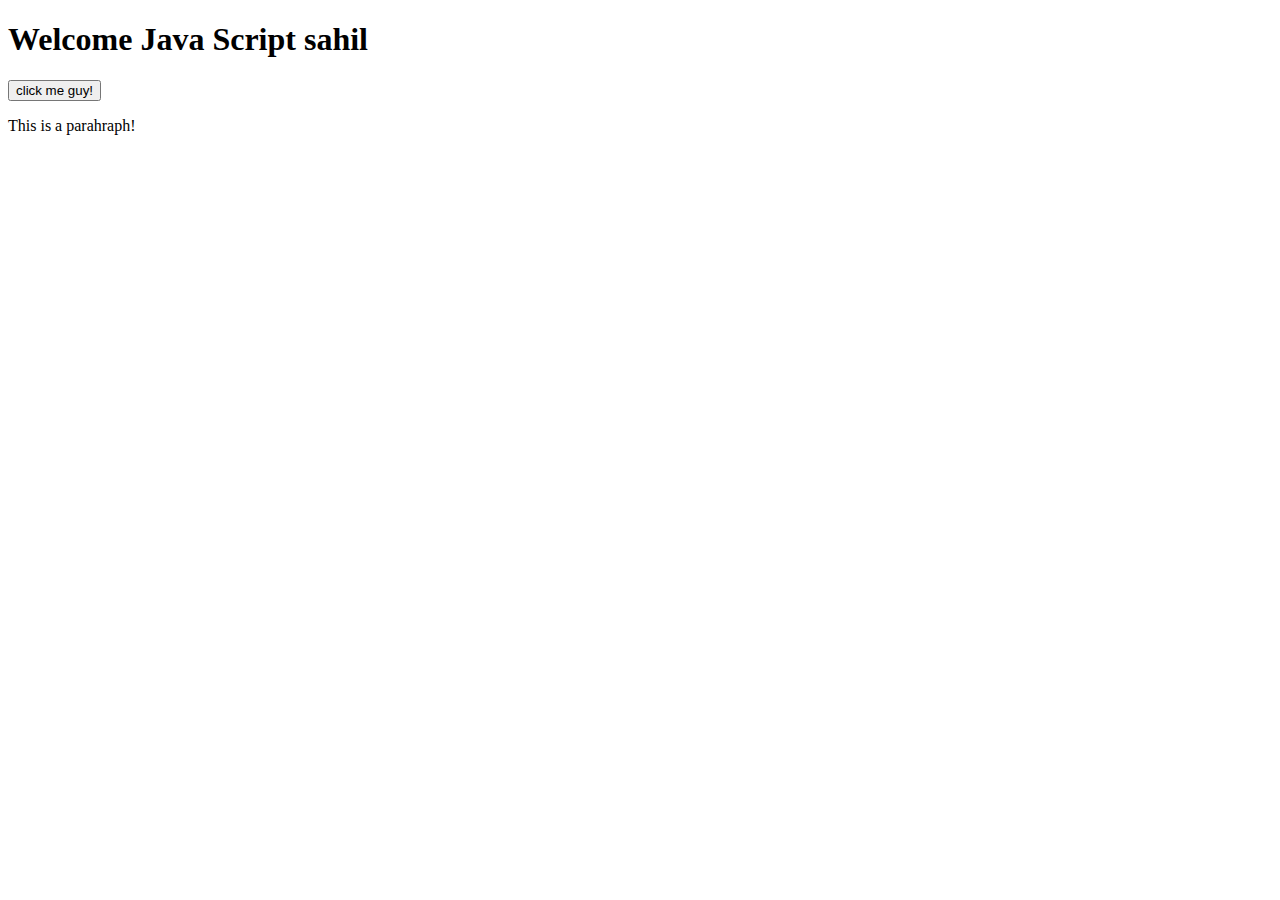
==== JavaScript Learn/index.html @ 1dc2f940 "Learning Javascript" ====
<!DOCTYPE html>
<html lang="en">
<head>
    <meta charset="UTF-8">
    <meta http-equiv="X-UA-Compatible" content="IE=edge">
    <meta name="viewport" content="width=device-width, initial-scale=1.0">
    <title>Document</title>
</head>
<body>
    <h1>Welcome Java Script sahil</h1>
    <div class="container">
        <button id="click">click me guy!</button>
    </div>
    <div class="container"><p>This is a parahraph!</p></div>


<script src="index.js">
 
</script>
</body>
</html>
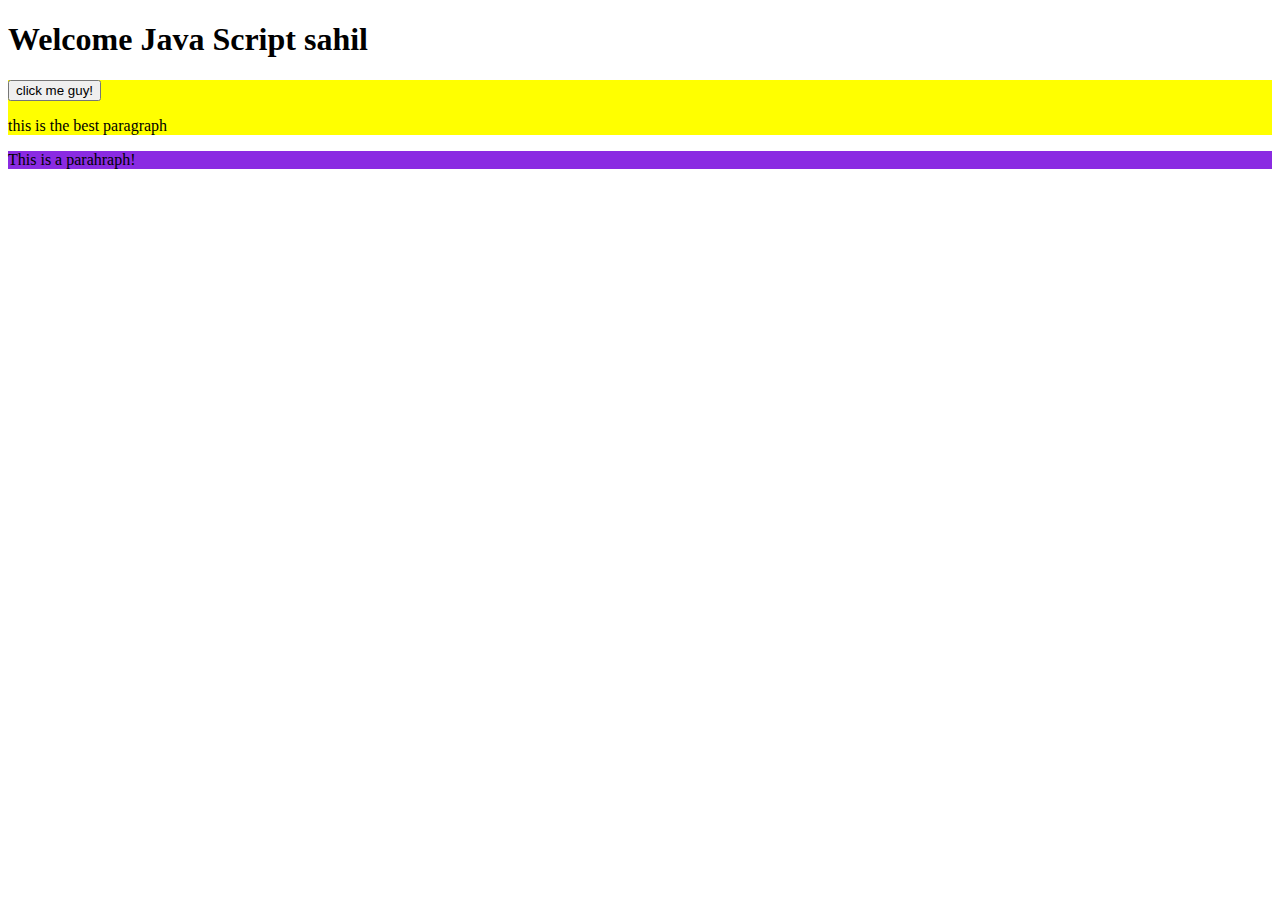
==== commit bb882e64: "3feb2024" ====
--- a/JavaScript Learn/index.html
+++ b/JavaScript Learn/index.html
@@ -5,13 +5,23 @@
     <meta http-equiv="X-UA-Compatible" content="IE=edge">
     <meta name="viewport" content="width=device-width, initial-scale=1.0">
     <title>Document</title>
+    <style>
+        .bg-primary{
+            background-color: blueviolet;
+        }
+        .text-success{
+            background-color: white;
+        }
+    </style>
 </head>
 <body>
     <h1>Welcome Java Script sahil</h1>
     <div class="container">
         <button id="click">click me guy!</button>
+        <p>this is the best paragraph</p>
     </div>
-    <div class="container"><p>This is a parahraph!</p></div>
+    <div class="container">
+        <p>This is a parahraph!</p></div>
 
 
 <script src="index.js">
